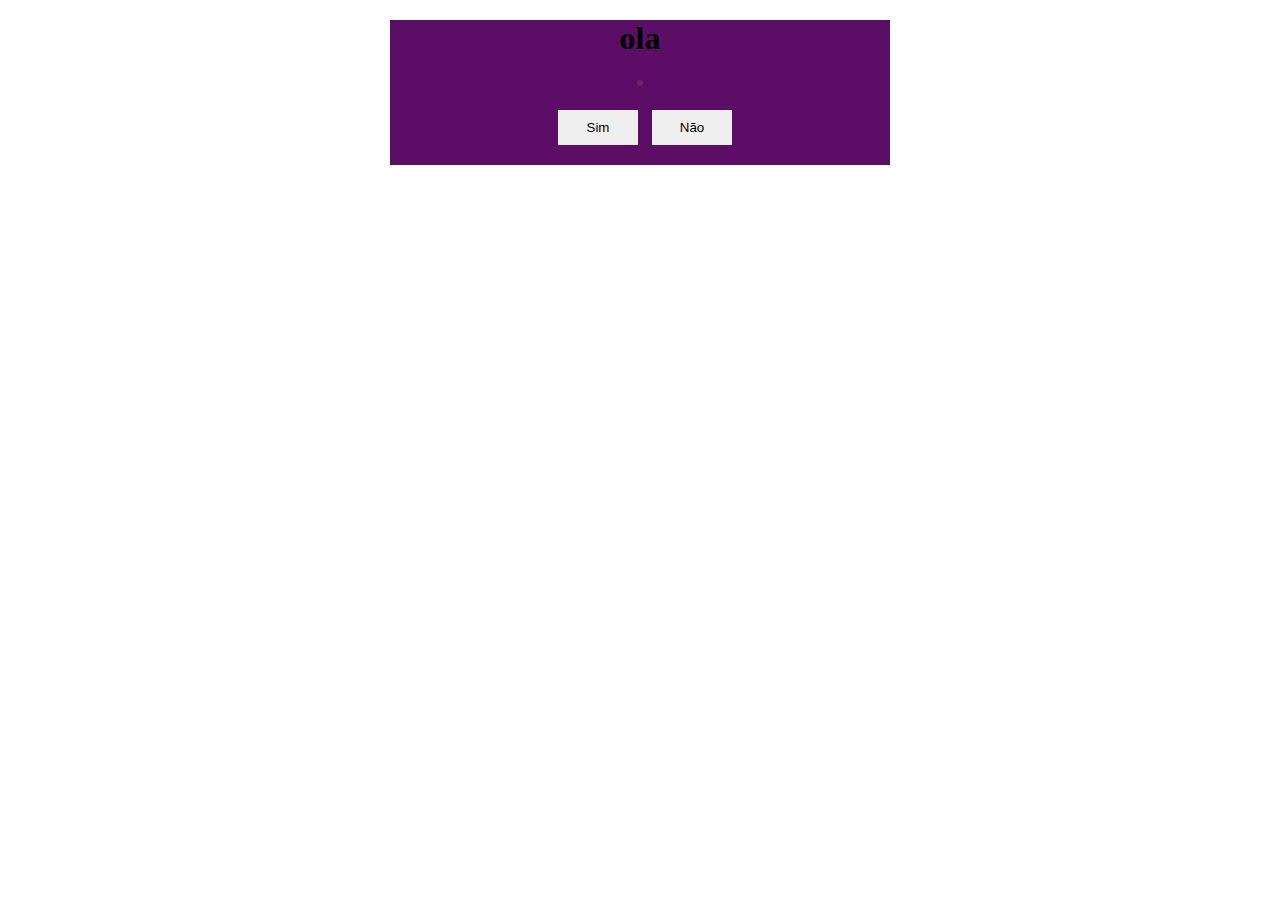
==== index.html @ c8a9f2ca "atualizado" ====
<!DOCTYPE html>
<html lang="en">
<head>
    <meta charset="UTF-8">
    <meta name="viewport" content="width=, initial-scale=1.0">
    <title>Document</title>
    <link rel="stylesheet" href="style.css">
</head>
<body>
    <div class="container">
        <h1>ola</h1>
        <div class="img-container">
            <img src="foto/foto.jpg" alt="" class="imagem">
        </div>
        <div class="option-button">
            <input type="button" value="Sim" class="yes">
            <input type="button" value="Não" class="No">
        </div>
        <div id="message" class="message">

        </div>
    </div>
    <script src="script.js"></script>
</body>
</html>
---- style.css ----
*{
    padding: 0;
    margin: 0;
    outline: none;
    border: none;
}

.container{
    width: 500px;
    height: auto;
    background: rgb(92, 13, 102);
    text-align: center;
    margin: 20px auto;
}

.img-container{
    padding-top: 15px;
}

.imagem{
    border-radius: 50%;
    border:  solid rgb(119, 34, 101);
}

.option-button{
    padding: 20px;
}

.yes{
    padding: 10px;
    width: 80px;
    margin: 0 10px;
    cursor: pointer;
    max-width: 200px;
}

.yes:hover{
    transform: calc(1.5);
}

.No{
    padding: 10px;
    width: 80px;
    cursor: pointer;
}

.message{
    display: none;
    position: fixed;
    top: 50%;
    left: 50%;
    transform: translate(-50%, -50%);
    background: rgba(47, 18, 100, 0.9);
    padding: 40px;
    color: #ffff;
    border-radius: 10px;
    z-index: 1000;
    font-size: 23px;
    box-shadow: 1px 3px 5px black;
}
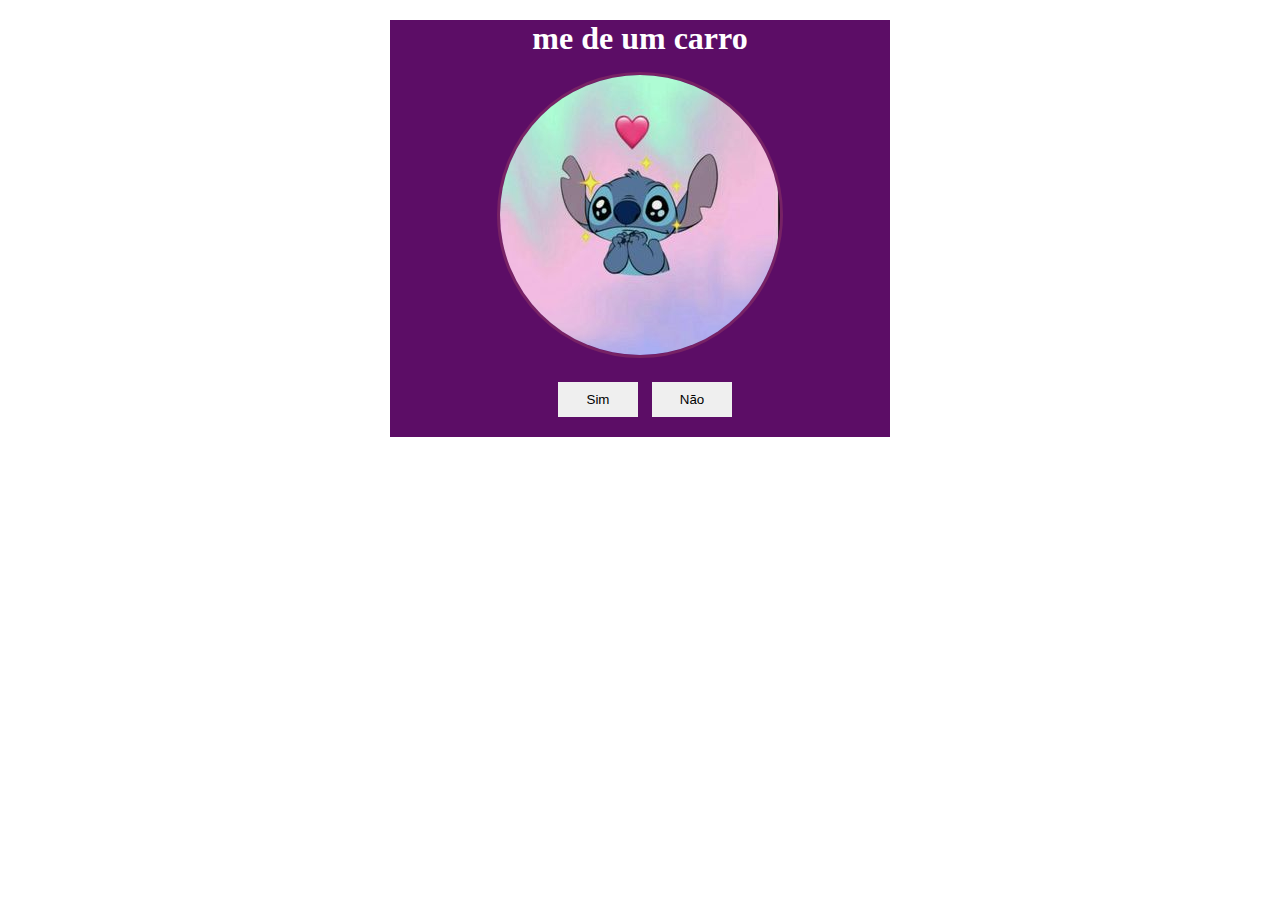
==== commit d70a4a4e: "atualizado" ====
--- a/index.html
+++ b/index.html
@@ -8,7 +8,7 @@
 </head>
 <body>
     <div class="container">
-        <h1>ola</h1>
+        <h1>me de um carro</h1>
         <div class="img-container">
             <img src="foto/foto.jpg" alt="" class="imagem">
         </div>
--- a/style.css
+++ b/style.css
@@ -57,4 +57,8 @@
     z-index: 1000;
     font-size: 23px;
     box-shadow: 1px 3px 5px black;
+}
+
+h1{
+    color: #ffff;
 }